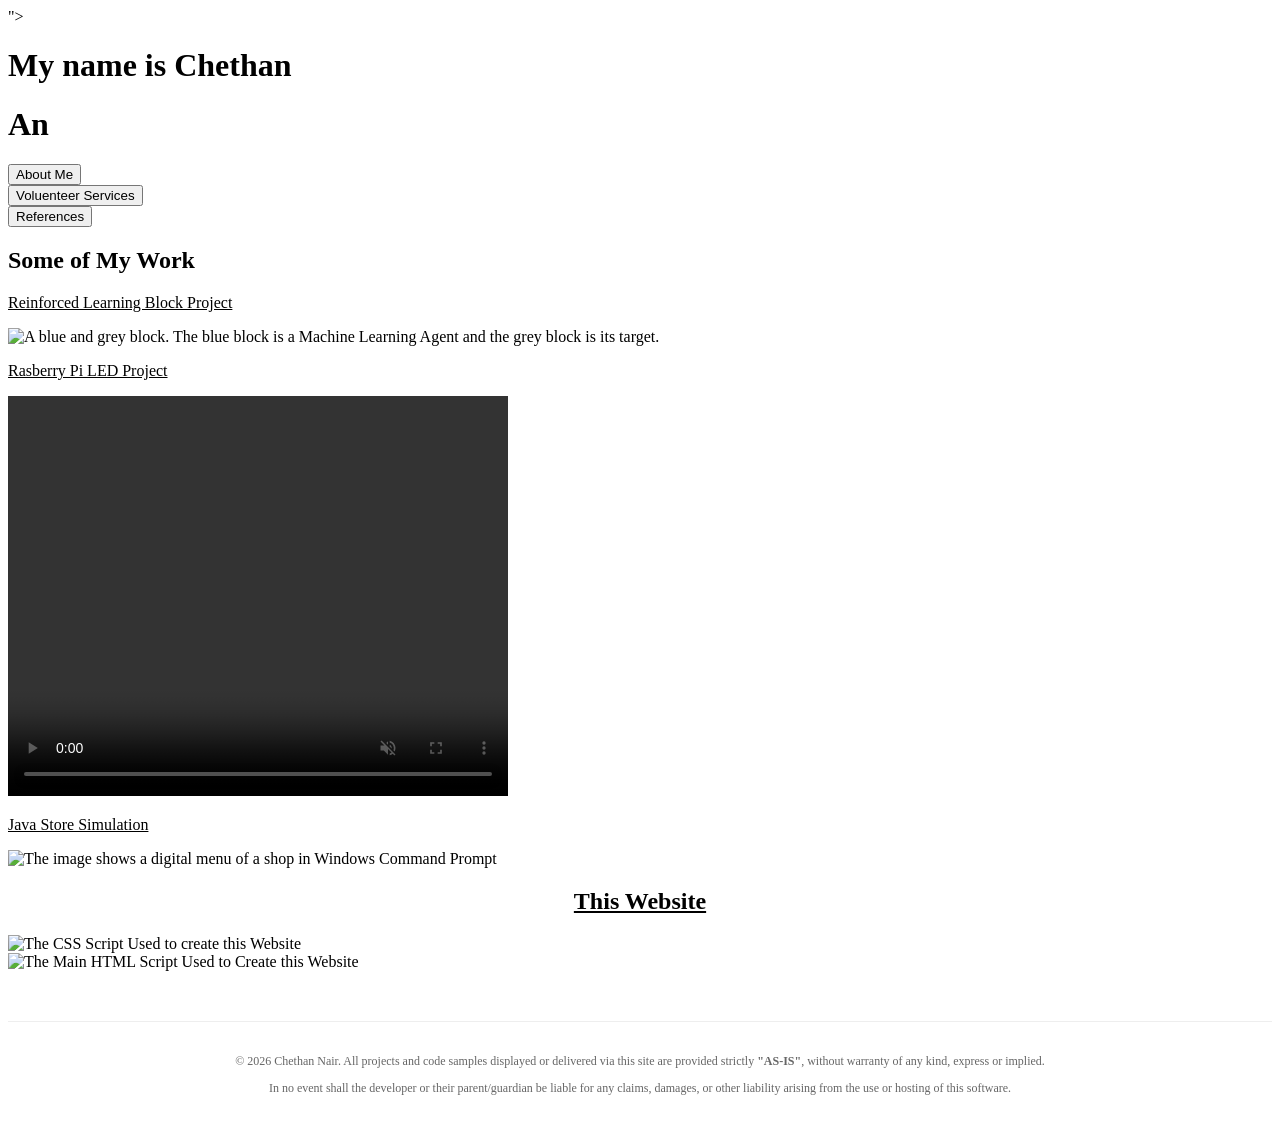
==== index.html @ 5968c302 "Add initial HTML structure for the website" ====
<!DOCTYPE html>
<html>

    <head>
        
        <link rel="stylesheet" href="myWebsite.css">
        <link rel="stylesheet" href="https://www.w3schools.com/w3css/5/w3.css">
        <!--<script src="myWebsite.js" defer></script>-->
        <title>Chethan Nair</title>
    </head>
    <body onload="typeWriter(); setTimeout(typeWriter1, 1400)">
">     
            <h1 id="demo" class="Title"></h1>
            <!--<h1 class="Title" id="code"></h1>-->
            <style>
                .delay{
                    animation-delay: 1.9s;
                    animation-fill-mode: backwards;
                }
                .delayB{
                    animation-delay: 2.5s;
                    animation-fill-mode: backwards;
                }
            </style>
            <h1 class="Title" id="Code"></h1>
            <div class="Button">
                <form action="AboutMe.html">
                <button class="Buttons w3-animate-opacity delay">About Me</button>
                </form>
                <form action="Voluenteer.html">
                <button class="Buttons w3-animate-opacity delay">Voluenteer Services</button> 
                </form>
                <form action="Reference.html">
                <button class="Buttons w3-animate-opacity delay">References</button>
                </form>
            
            </div>
            <h2 class="w3-animate-opacity delay Title">Some of My Work</h2>
            <div class="Work w3-animate-opacity delay">
                <div class="work">
                    <p class="text"><u>Reinforced Learning Block Project</u></p>
                <img src="block.png" alt="A blue and grey block. The blue block is a Machine Learning Agent and the grey block is its target. " style="width: 400px; height: 300px;" class="padding">
                </div>
                <div class="work">
                    <p class="text"><u>Rasberry Pi LED Project</u></p>
                    <video width="500" height="400" controls autoplay muted>
                    <source src="Video.mp4" type="video/mp4">
                    <source src="movie.ogg" type="video/ogg">
                    Your browser does not support the video tag.
                    </video>
                </div>
                <div class="work">
                    <p class="text"><u>Java Store Simulation</u></p>
                    <div class="work">
                        <img src="Shop.png" alt="The image shows a digital menu of a shop in Windows Command Prompt" style="width: 400px; height: 300px;" class="padding">
                    </div>
                </div>

            </div>
            <h2 style="text-align: center;" class="text w3-animate-opacity delay"><u>This Website</u></h2>
            <div class="Work w3-animate-opacity delay">
                
                <div class="work">
                    <img src="Code5.png" alt="The CSS Script Used to create this Website" class="padding">
                </div>
    
    
                <div class="work">
                    <img src="Code2.png" alt="The Main HTML Script Used to Create this Website" class="padding">
                </div>
            </div>
           
    
            <script>
                var i = 0;
                var txt = 'My name is Chethan'; /* The text */
                var speed = 70; /* The speed/duration of the effect in milliseconds */

                function typeWriter() {
                if (i < txt.length) {
                    document.getElementById("demo").innerHTML += txt.charAt(i);
                    i++;
                    setTimeout(typeWriter, speed);
                }
                }
            </script> 
            <script>
                var q = 0;
                var txt1 = 'And I`ll Code For You';
                function typeWriter1() {
                if (q < txt1.length) {
                    document.getElementById("Code").innerHTML += txt1.charAt(q);
                    q++;
                    setTimeout(typeWriter1, speed);
                }
                }
            </script>
        
        
        
            
                
            </script> 
            <footer style="margin-top: 50px; padding: 20px; font-size: 12px; color: #666; text-align: center; border-top: 1px solid #eee;">
                <p>© 2026 Chethan Nair. All projects and code samples displayed or delivered via this site are provided strictly <strong>"AS-IS"</strong>, without warranty of any kind, express or implied.</p>
                <p>In no event shall the developer or their parent/guardian be liable for any claims, damages, or other liability arising from the use or hosting of this software.</p>
            </footer>

    
        

    
    </body>
        
      
       
        
    

</html>
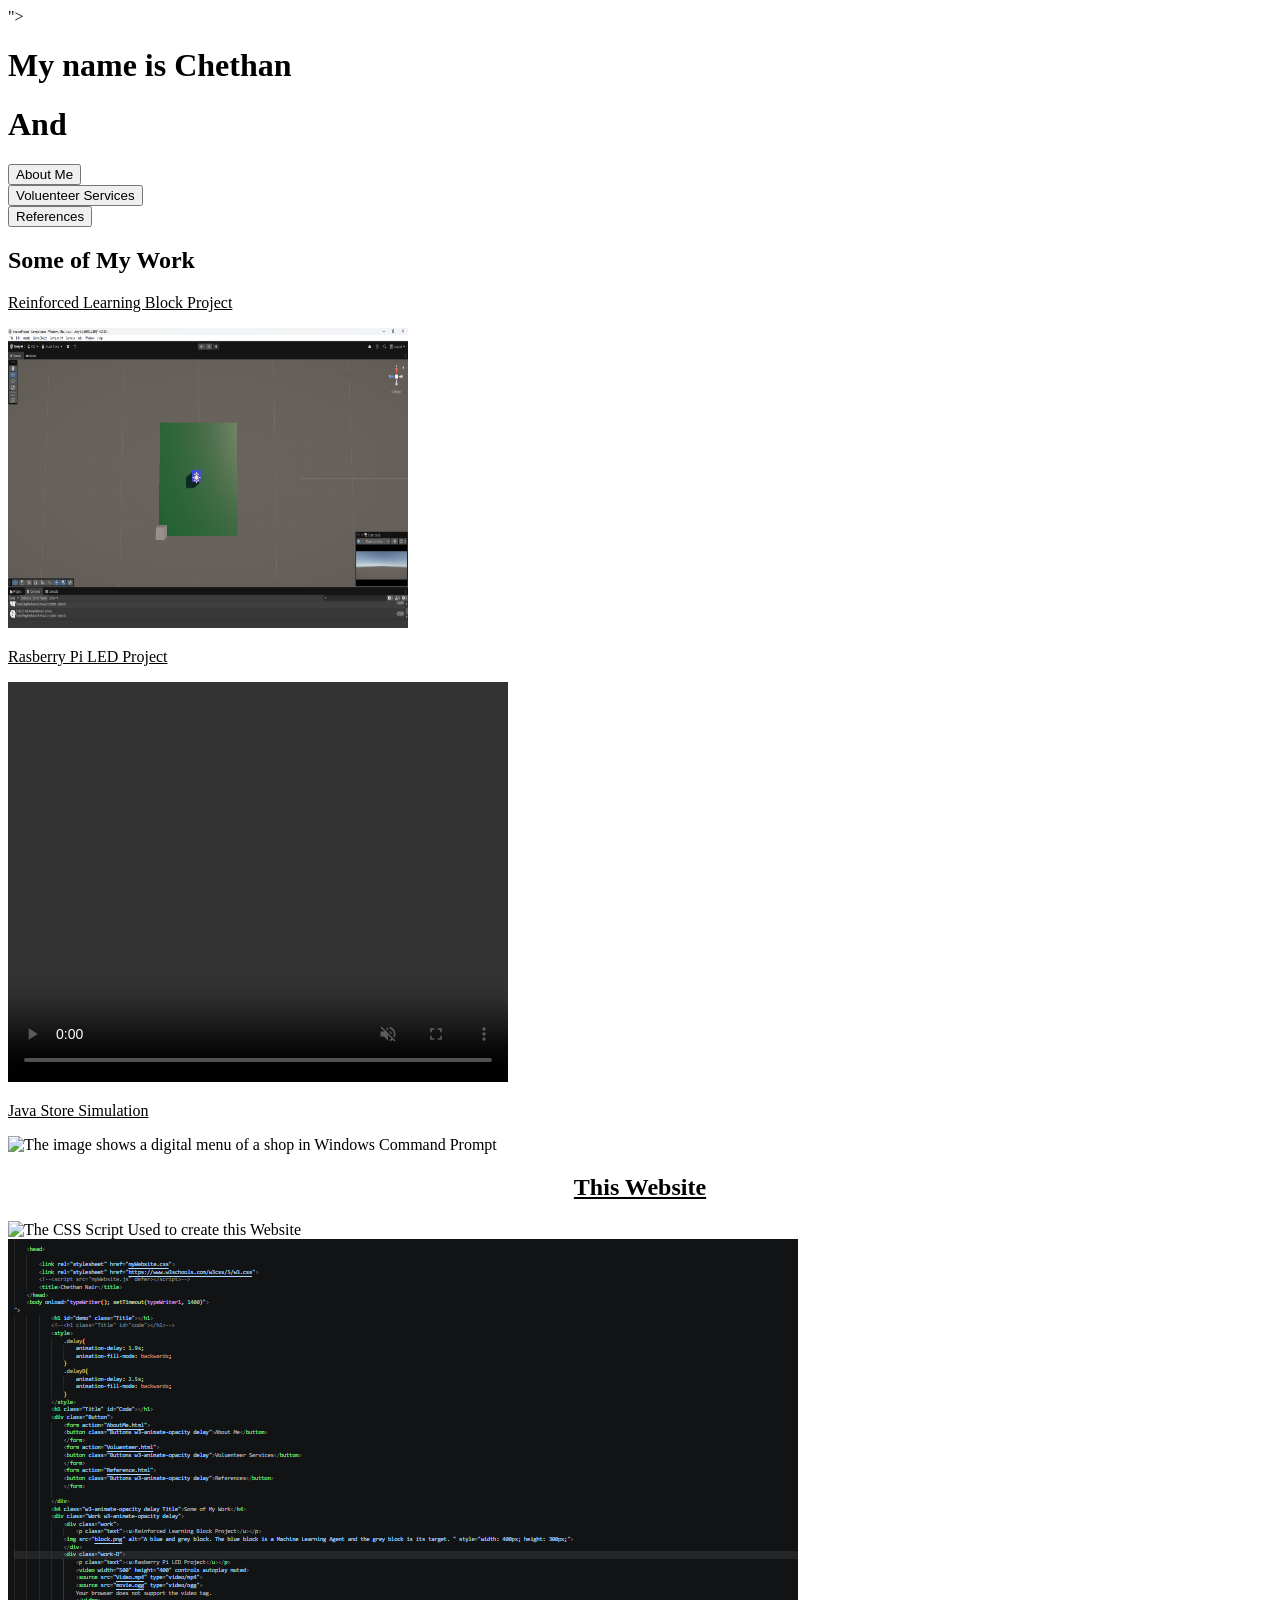
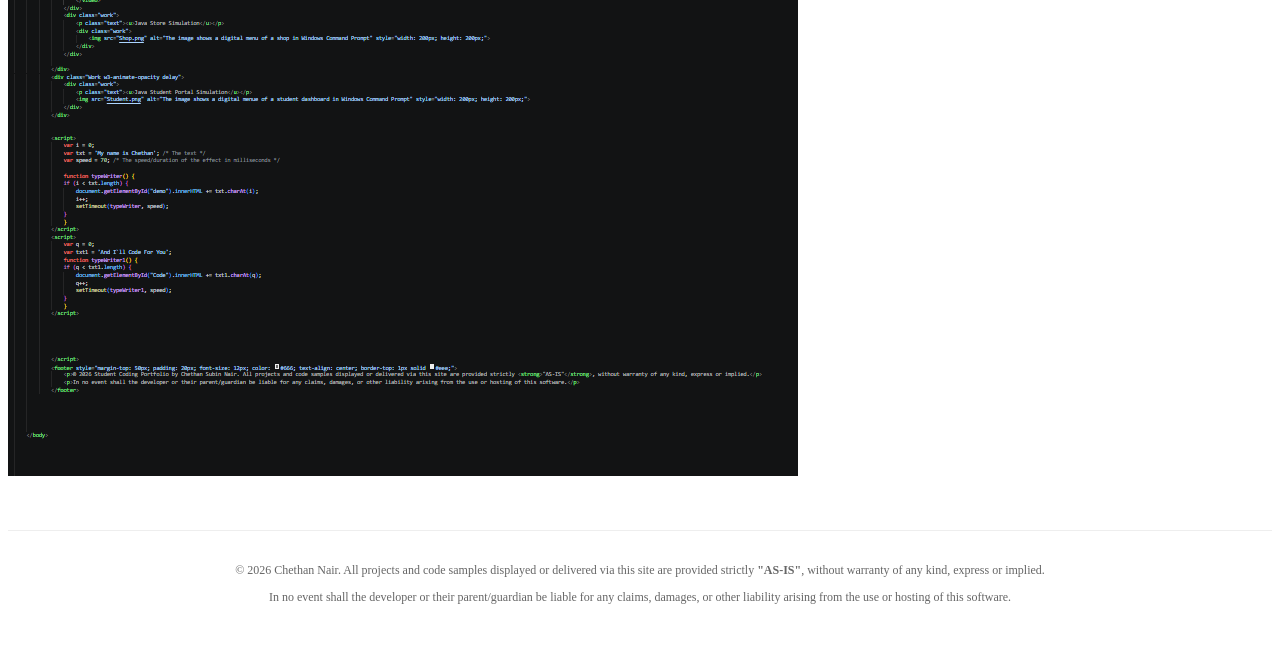
==== commit 0b58c304: "Add viewport meta tag for responsive design" ====
--- a/index.html
+++ b/index.html
@@ -1,5 +1,6 @@
 <!DOCTYPE html>
 <html>
+    <meta name="viewport" content="width=device-width, initial-scale=1.0">
 
     <head>
         
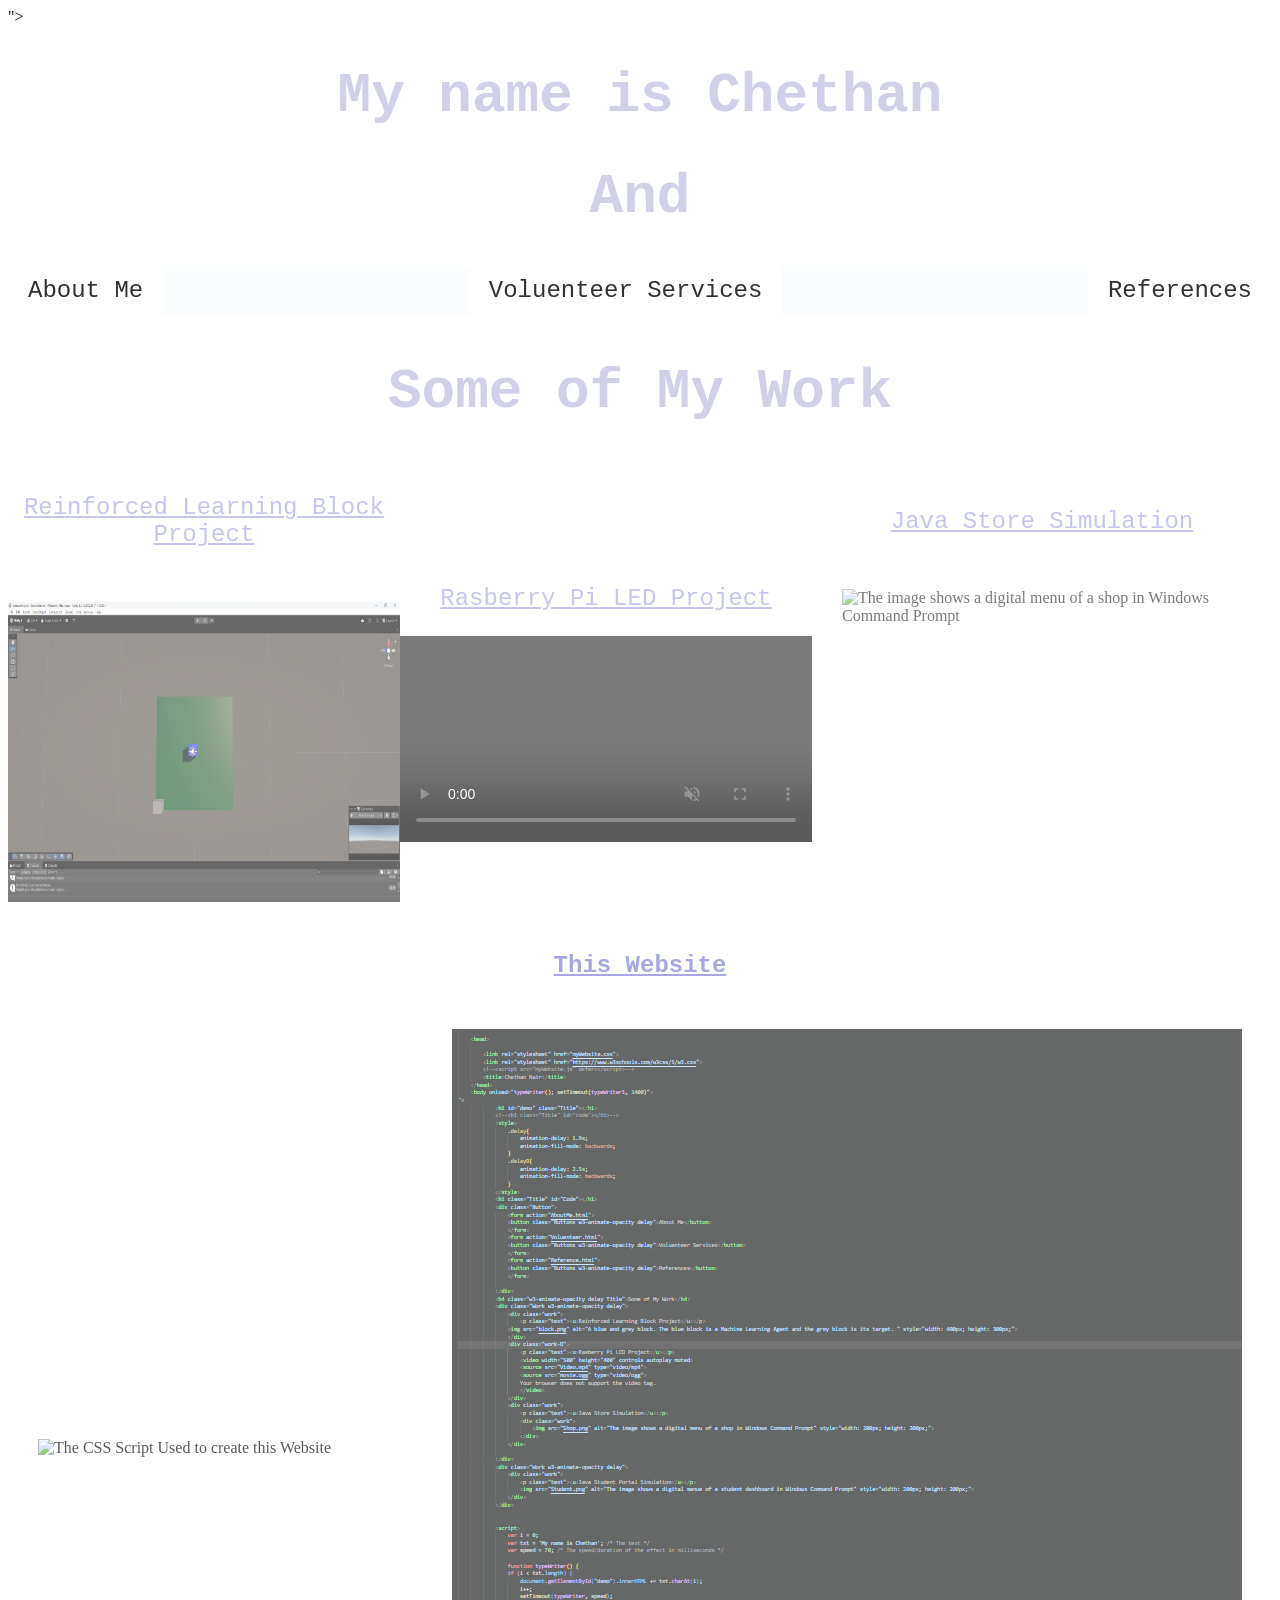
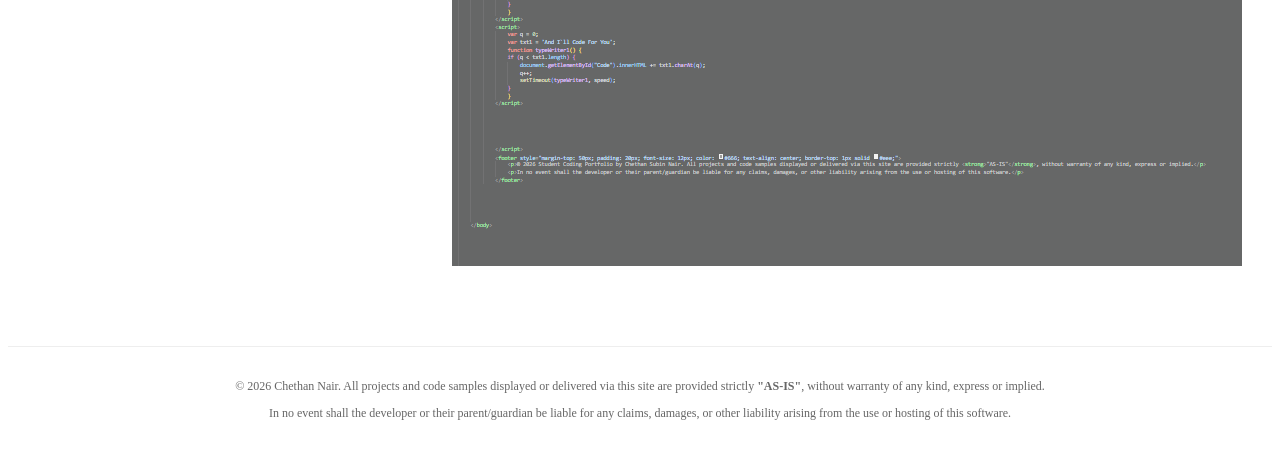
==== commit 6029b460: "Change viewport meta tag width to 1024 Updated viewport meta tag to set a fixed width of 1024 pixels" ====
--- a/index.html
+++ b/index.html
@@ -1,9 +1,9 @@
 <!DOCTYPE html>
 <html>
-    <meta name="viewport" content="width=device-width, initial-scale=1.0">
+    
 
     <head>
-        
+        <meta name="viewport" content="width=1024">
         <link rel="stylesheet" href="myWebsite.css">
         <link rel="stylesheet" href="https://www.w3schools.com/w3css/5/w3.css">
         <!--<script src="myWebsite.js" defer></script>-->
--- a/myWebsite.css
+++ b/myWebsite.css
@@ -0,0 +1,162 @@
+body{
+    background-image: url("Website4.jpg");
+    background-repeat: no-repeat;
+    background-size: cover;
+    font-size: 1rem;
+}
+
+.Title{
+    color: rgb(208, 208, 231);
+    font-family: 'Courier New', Courier, monospace;
+    font-size: 3.5rem;
+    text-align: center;
+    word-wrap: break-word; 
+    
+}
+@media (max-width: 600px) {
+  h1 {
+    font-size: 1.5rem; /* Smaller heading size on mobile devices */
+  }
+  .Title {
+    font-size: 2rem; /* <-- ADDED: Scales the title down to fit comfortably on your OnePlus 7T */
+  }
+}
+.w3-animate-opacity{
+    transition-delay: 2s;
+}
+.small{
+    font-size: 0.6em;
+    font-weight: normal;
+}
+
+.Button{
+    
+    display: flex !important;
+    background-color: rgba(248, 253, 253, 0.966);
+    opacity: 0.8;
+    flex-direction: row;
+    justify-content: space-between;
+    align-items: center;
+    border: none;
+    /*width: 100%;*/
+}
+.Buttons{
+    background-color: rgb(255, 255, 255);
+    padding: 10px 20px;
+    border-radius: 5px;
+    cursor: pointer;
+    border: none;
+    font-family: 'Courier New', Courier, monospace;
+    font-size: x-large;
+}
+.Video{
+    
+  display: block;
+  margin: 0 auto;
+  width: 80%; 
+  border-radius: 8px;
+  border-color: rgb(111, 111, 163);
+ 
+
+
+
+}
+.AI{
+    color: rgb(111, 111, 163);
+    font-family: 'Courier New', Courier, monospace;
+    text-align: center;
+}
+.delay{
+    animation-delay: 5s;
+    animation-fill-mode: backwards;
+}
+.text{
+    color: rgb(167, 167, 228);
+    font-family: 'Courier New', Courier, monospace;
+    font-size: x-large;
+    text-align: center;
+}
+.tab{
+    display:inline-block;
+    margin-left: 40px;
+}
+.button1{
+    display: flex;
+    justify-content: center;
+   
+}
+@view-transition {
+  navigation: auto;
+}
+.textBox{
+    background-color: gray;
+    color: white;
+    border: none;
+    border-radius: 8px;
+    caret-color: white;
+  
+
+    
+}
+.mouse:hover{
+    caret-color: white;
+    
+}
+.form{
+    margin: 10px, 0;;
+    border-bottom: 1px gray;
+    flex-direction: column;
+    cursor: pointer;
+}
+.text1{
+    color: rgb(111, 111, 163);
+    font-family: 'Courier New', Courier, monospace;
+    
+}
+.button2{
+    background-color: transparent;
+    font-size: large;
+    color: white;
+    border: none;
+    cursor: pointer;
+    
+}
+.mouse1{
+    cursor: text;
+}
+.large{
+    font-size: large;
+}
+.Work{
+    display: flex !important;
+    opacity: 0.8;
+    flex-direction: row;
+    justify-content: space-between;
+    align-items: center;
+    border: rgb(111, 111, 163);
+}
+.work{
+    display: flex !important;
+    opacity: 0.8;
+    flex-direction: column;
+    justify-content: space-between;
+    align-items: center;
+    border: none;
+}
+.padding{
+    padding: 30px;
+}
+.Delay{
+    animation-delay: 2s;
+    animation-fill-mode: backwards;
+}
+img{
+    max-width: 100%;
+    height: auto;
+
+}
+video {
+  max-width: 100%;
+  height: auto;
+}
+
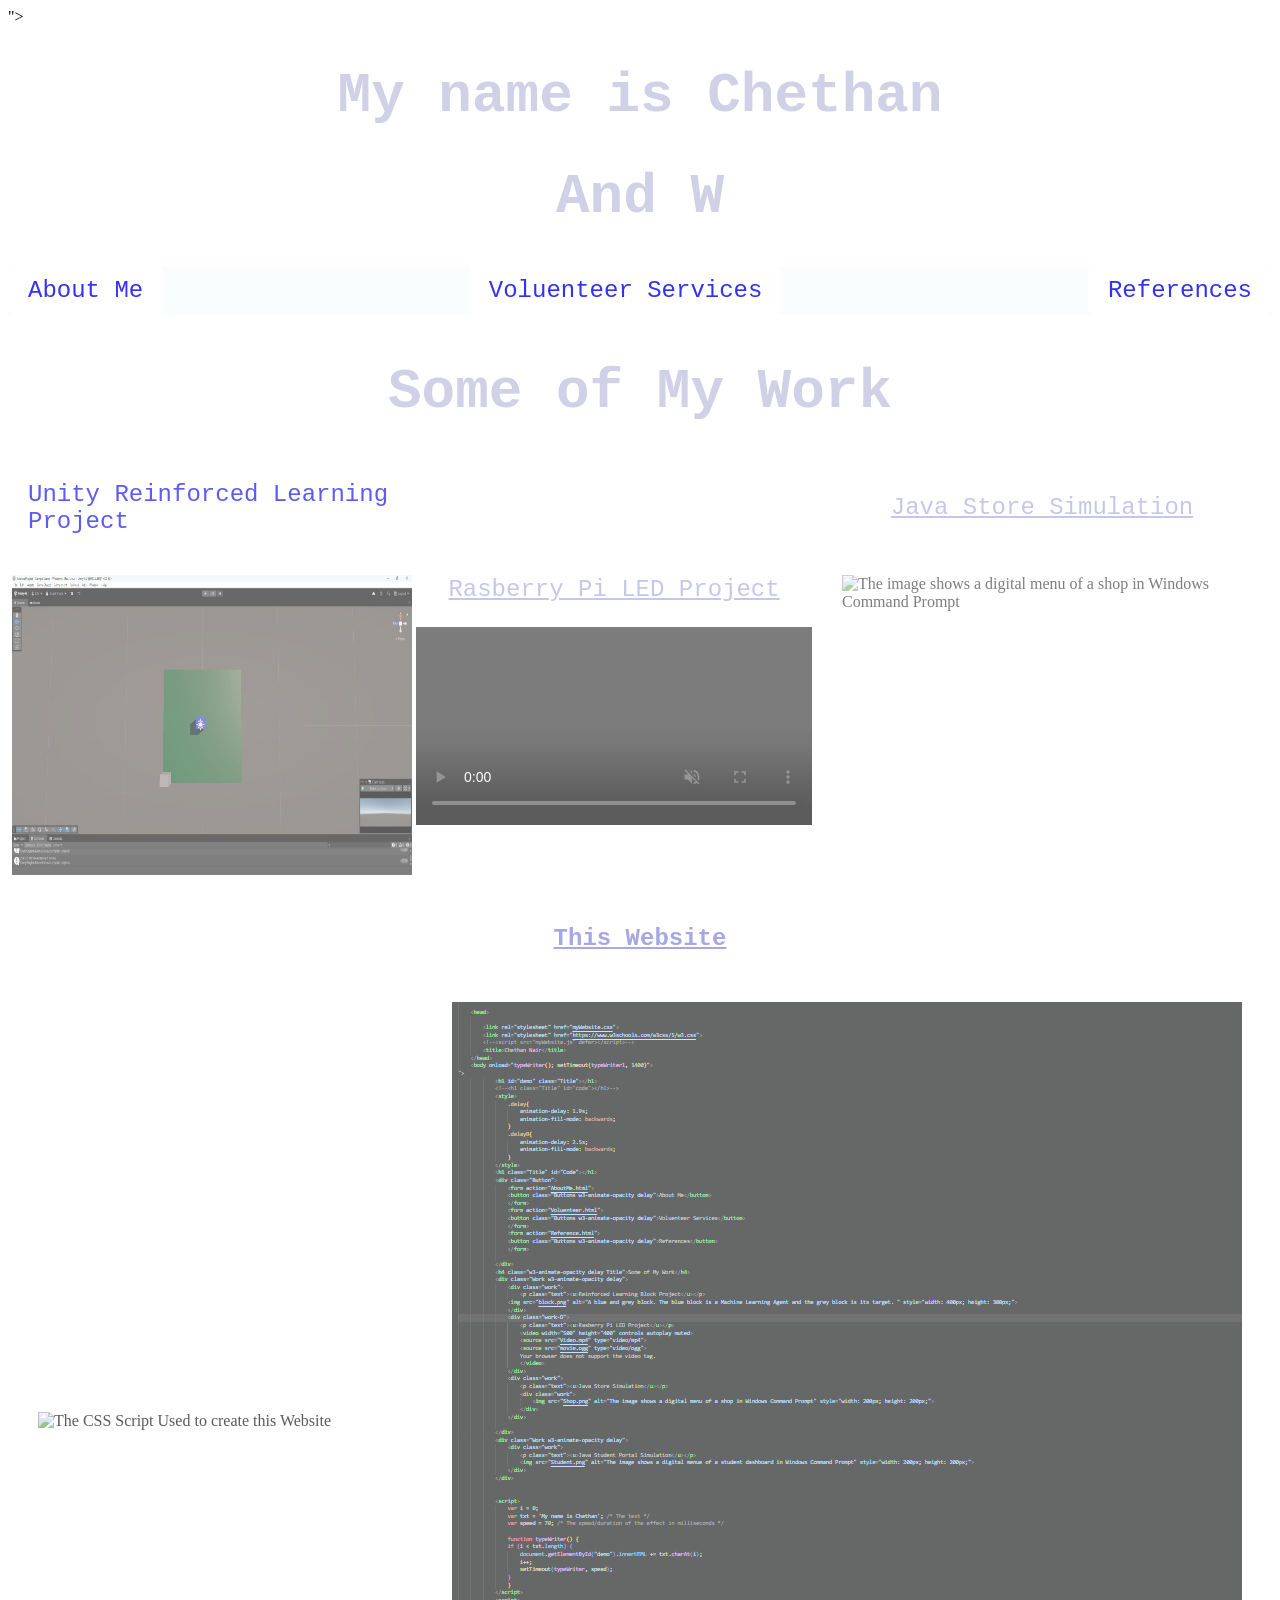
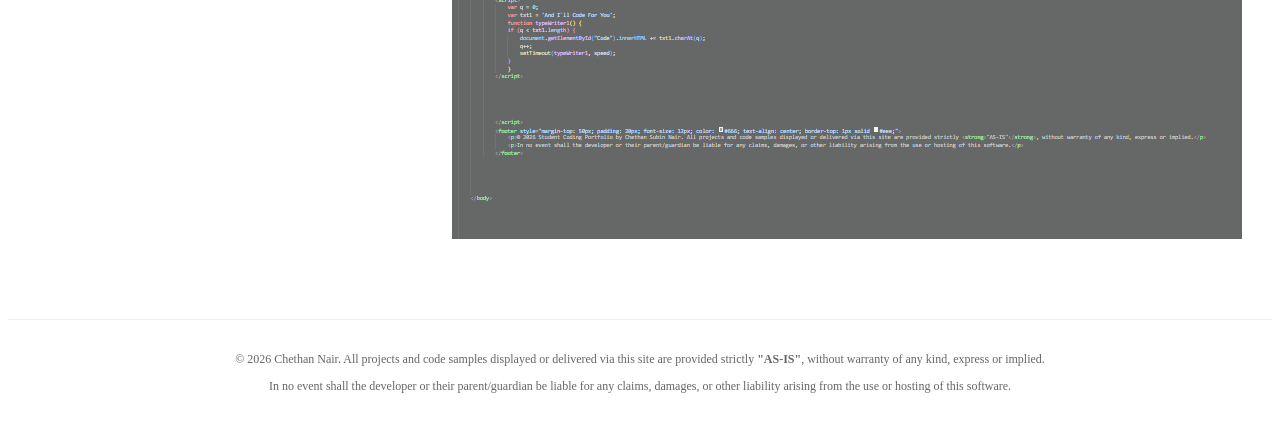
==== commit 95a1a37b: "Change Stuff" ====
--- a/index.html
+++ b/index.html
@@ -25,21 +25,16 @@
             </style>
             <h1 class="Title" id="Code"></h1>
             <div class="Button">
-                <form action="AboutMe.html">
-                <button class="Buttons w3-animate-opacity delay">About Me</button>
-                </form>
-                <form action="Voluenteer.html">
-                <button class="Buttons w3-animate-opacity delay">Voluenteer Services</button> 
-                </form>
-                <form action="Reference.html">
-                <button class="Buttons w3-animate-opacity delay">References</button>
-                </form>
-            
+                
+                <a href="AboutMe.html" class="Buttons w3-animate-opacity delay" role="button">About Me</a>
+                <a href="Voluenteer.html" class="Buttons w3-animate-opacity delay" role="button">Voluenteer Services</a>
+                <a href="Reference.html" class="Buttons w3-animate-opacity delay" role="button">References</a>
             </div>
             <h2 class="w3-animate-opacity delay Title">Some of My Work</h2>
             <div class="Work w3-animate-opacity delay">
                 <div class="work">
-                    <p class="text"><u>Reinforced Learning Block Project</u></p>
+                  
+                <a href="Reference.html" class="Buttons w3-animate-opacity delay" role="button">Unity Reinforced Learning Project</a>    
                 <img src="block.png" alt="A blue and grey block. The blue block is a Machine Learning Agent and the grey block is its target. " style="width: 400px; height: 300px;" class="padding">
                 </div>
                 <div class="work">
@@ -87,7 +82,7 @@
             </script> 
             <script>
                 var q = 0;
-                var txt1 = 'And I`ll Code For You';
+                var txt1 = 'And Welcome to my Github Site!';
                 function typeWriter1() {
                 if (q < txt1.length) {
                     document.getElementById("Code").innerHTML += txt1.charAt(q);
--- a/myWebsite.css
+++ b/myWebsite.css
@@ -2,6 +2,8 @@
     background-image: url("Website4.jpg");
     background-repeat: no-repeat;
     background-size: cover;
+    background-attachment: fixed; 
+    min-height: 100vh;   
     font-size: 1rem;
 }
 
@@ -15,11 +17,18 @@
 }
 @media (max-width: 600px) {
   h1 {
-    font-size: 1.5rem; /* Smaller heading size on mobile devices */
+    font-size: 1.5rem;
   }
   .Title {
-    font-size: 2rem; /* <-- ADDED: Scales the title down to fit comfortably on your OnePlus 7T */
+    font-size: 2rem; 
   }
+  .text {
+    font-size: 2rem; 
+  }
+  .Buttons{
+      font-size: 1.5rem;
+  }
+  
 }
 .w3-animate-opacity{
     transition-delay: 2s;
@@ -27,6 +36,7 @@
 .small{
     font-size: 0.6em;
     font-weight: normal;
+     word-wrap: break-word; 
 }
 
 .Button{
@@ -38,6 +48,7 @@
     justify-content: space-between;
     align-items: center;
     border: none;
+     word-wrap: break-word; 
     /*width: 100%;*/
 }
 .Buttons{
@@ -48,6 +59,8 @@
     border: none;
     font-family: 'Courier New', Courier, monospace;
     font-size: x-large;
+    word-wrap: break-word; 
+    
 }
 .Video{
     
@@ -75,6 +88,7 @@
     font-family: 'Courier New', Courier, monospace;
     font-size: x-large;
     text-align: center;
+     word-wrap: break-word; 
 }
 .tab{
     display:inline-block;
@@ -145,6 +159,7 @@
 }
 .padding{
     padding: 30px;
+     word-wrap: break-word; 
 }
 .Delay{
     animation-delay: 2s;
@@ -160,3 +175,6 @@
   height: auto;
 }
 
+a{
+    text-decoration: none;
+}
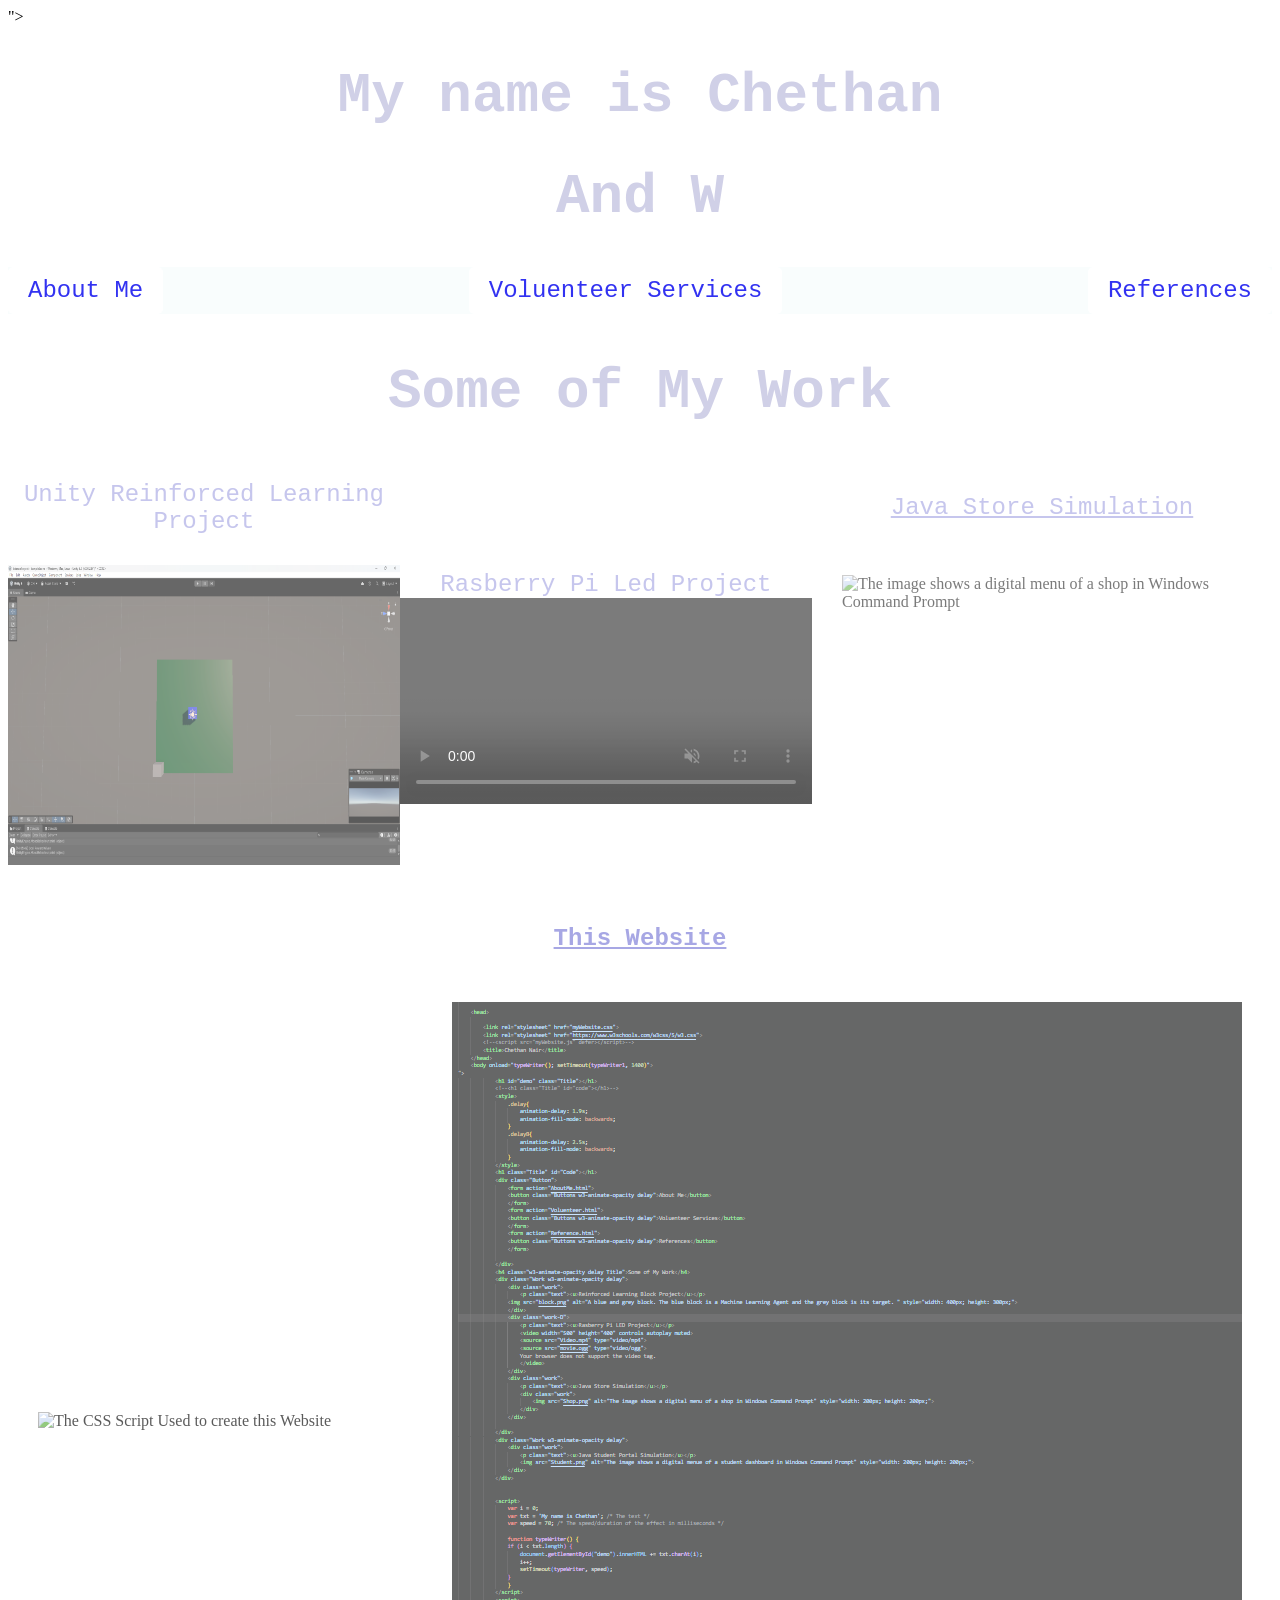
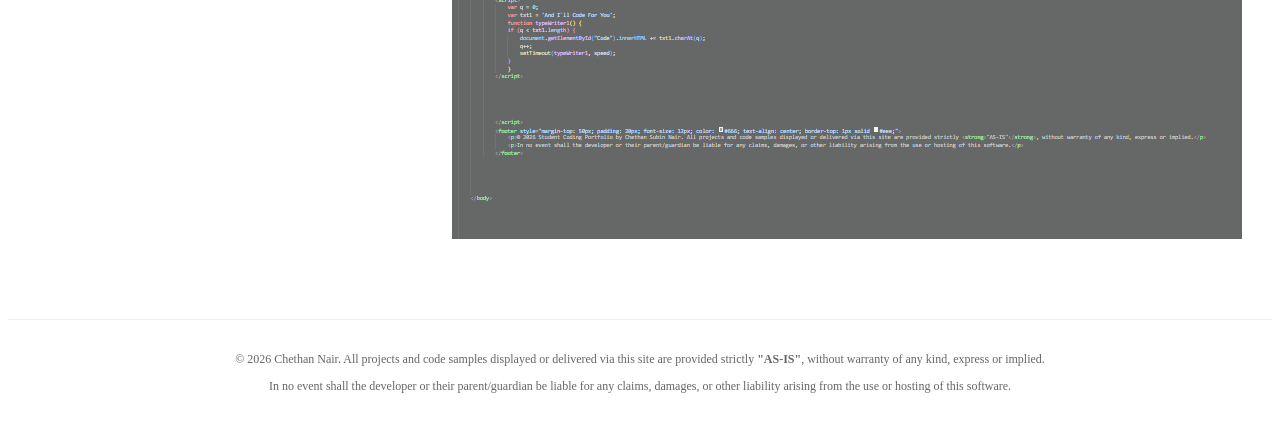
==== commit a7fcd83f: "Code" ====
--- a/index.html
+++ b/index.html
@@ -32,13 +32,12 @@
             </div>
             <h2 class="w3-animate-opacity delay Title">Some of My Work</h2>
             <div class="Work w3-animate-opacity delay">
-                <div class="work">
-                  
-                <a href="Reference.html" class="Buttons w3-animate-opacity delay" role="button">Unity Reinforced Learning Project</a>    
+                <div class="work flex">
+                <a href="Block.html" class="Button3 w3-animate-opacity delay text" role="button">Unity Reinforced Learning Project</a>    
                 <img src="block.png" alt="A blue and grey block. The blue block is a Machine Learning Agent and the grey block is its target. " style="width: 400px; height: 300px;" class="padding">
                 </div>
                 <div class="work">
-                    <p class="text"><u>Rasberry Pi LED Project</u></p>
+                    <a href="Pi.html" class="Button3 w3-animate-opacity delay text" role="button">Rasberry Pi Led Project</a>
                     <video width="500" height="400" controls autoplay muted>
                     <source src="Video.mp4" type="video/mp4">
                     <source src="movie.ogg" type="video/ogg">
--- a/myWebsite.css
+++ b/myWebsite.css
@@ -48,7 +48,7 @@
     justify-content: space-between;
     align-items: center;
     border: none;
-     word-wrap: break-word; 
+    word-wrap: break-word; 
     /*width: 100%;*/
 }
 .Buttons{
@@ -177,4 +177,12 @@
 
 a{
     text-decoration: none;
+}
+.flex{
+    display: flex !important;
+    flex-direction: column;
+    justify-content: space-between;
+}
+.Button3{
+    background-color: transparent;
 }
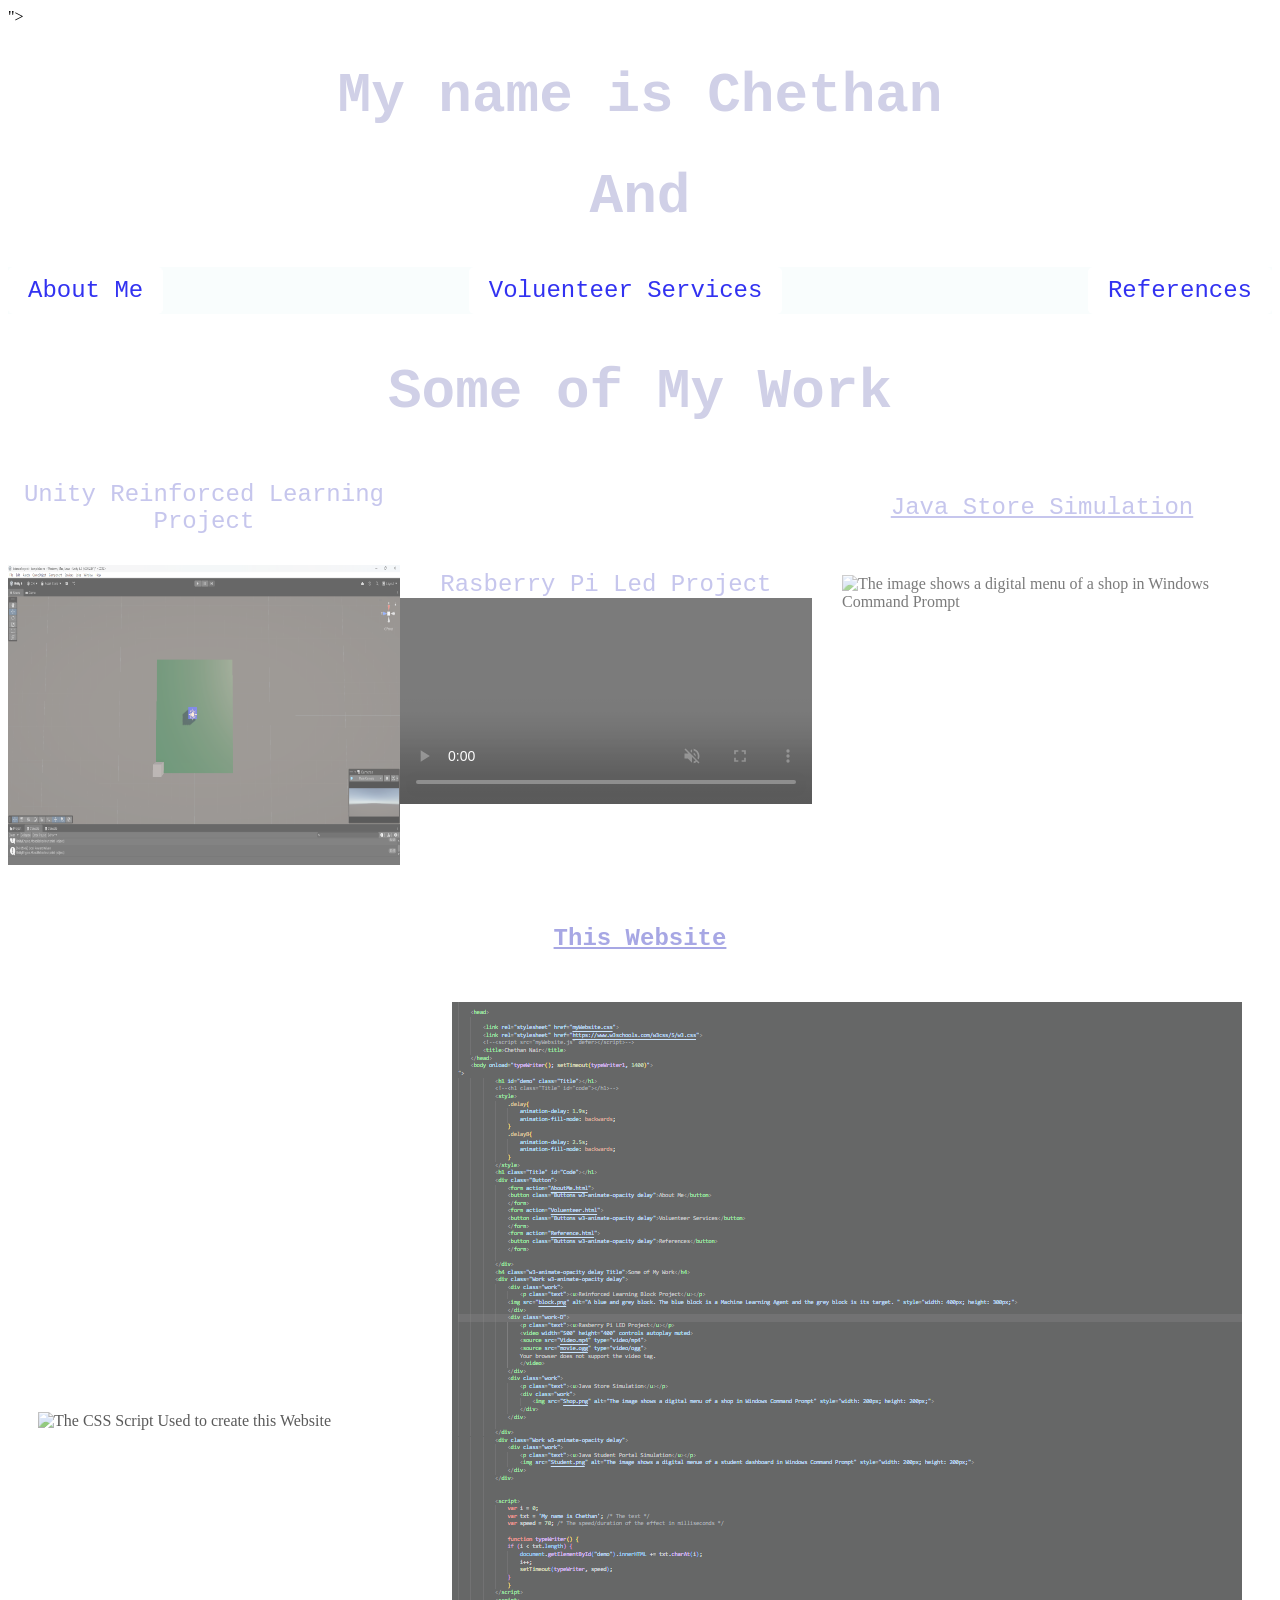
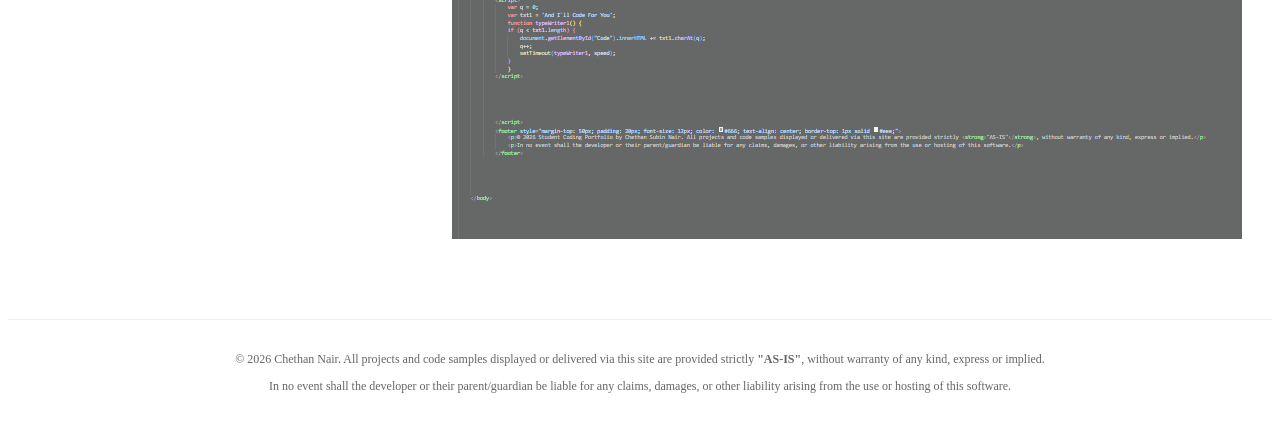
==== commit 4f1b0d74: "Fixed Variable Issue" ====
--- a/index.html
+++ b/index.html
@@ -1,5 +1,5 @@
 <!DOCTYPE html>
-<html>
+<html lang="en">
     
 
     <head>
@@ -34,7 +34,7 @@
             <div class="Work w3-animate-opacity delay">
                 <div class="work flex">
                 <a href="Block.html" class="Button3 w3-animate-opacity delay text" role="button">Unity Reinforced Learning Project</a>    
-                <img src="block.png" alt="A blue and grey block. The blue block is a Machine Learning Agent and the grey block is its target. " style="width: 400px; height: 300px;" class="padding">
+                <img src="Block.png" alt="A blue and grey block. The blue block is a Machine Learning Agent and the grey block is its target. " style="width: 400px; height: 300px;" class="padding">
                 </div>
                 <div class="work">
                     <a href="Pi.html" class="Button3 w3-animate-opacity delay text" role="button">Rasberry Pi Led Project</a>
